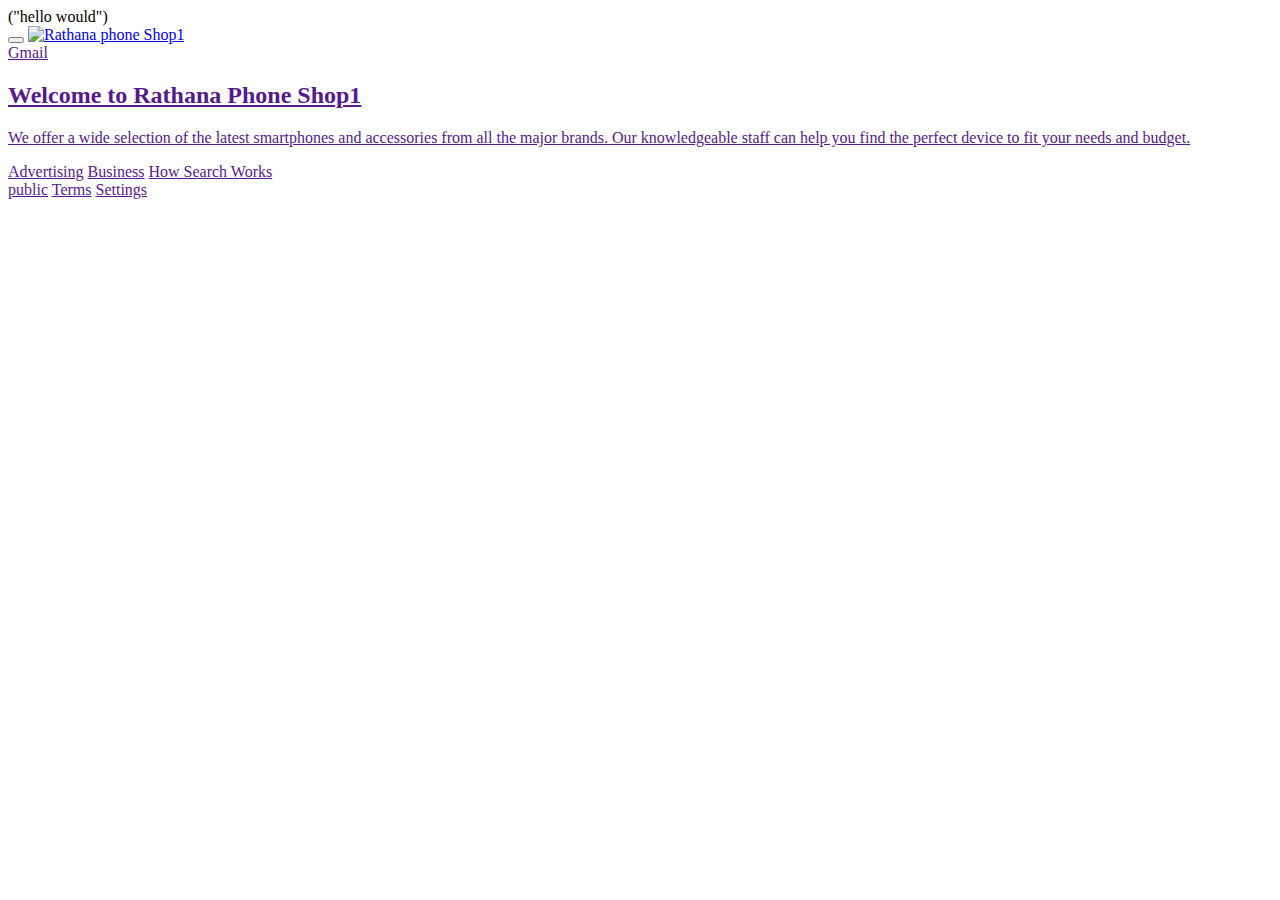
==== Index.html @ 5c0c716b "Update Index.html" ====
<!DOCTYPE html> 
 <html lang="en"> 
 <head> 
    <body><footer></footer>   
     </head><haed> 
            </head><haed>     
     ("hello would") 
     <title> Rathana phone shop1 </title> 
     <meta charset="utf-8"> 
     <meta name="google-site-verification"content="6o3mfq88FPLGRnIKr5-LYJCU0HEBlaS37S48w34IWe0"/> 
     <meta name="viewport" content="width=device-width, initial-scale=1, maximum-scale=5"> 
     <meta name="wed.app" content.id="  
     <link href="https://httprathanaphon.website.info/files/971938/business-logo/logo-1332537698.jpeg?v=744005152."alt="Rathana phone Shop1">                                      
     <link href="https://fonts.googleapis.com/css?family=Roboto:400,700&display=swap" rel="stylesheet"> 
     <link rel="stylesheet" href="https://maxcdn.icons8.com/fonts/line-awesome/1.1/css/line-awesome-font-awesome.min.css"> 
     <link rel="stylesheet" href="css/custom.css"> 
        <title> Test html </title> 
      </head>          
    <body> 
        <header> 
     <nav id="navbar-wrapper" class="navbar navbar-expand-lg navbar-light"> 
        <div class="container"> 
          <div id="image_brand"> 
         <button class="navbar-toggler" type="button" data-toggle="collapse" data-target="#main-navbar" aria-controls="main-navbar" aria-expanded="false" aria-label="Toggle navigation"> 
       <span class="navbar-toggler-icon"></span> 
   </button> 
   <!-- brand logo --> 
   <a href="https://httpsrathanaphon.websites.inof" title="Rathana phone Shop1" class="td-none text-center"> 
      <img class="business-logo mr-3" src="https://httpsrathanaphon.websites.co.in/files/971938/business/logo/logo-1332537698.jpeg?v=74400512"alt="Rathana phone Shop1"> 
        </a>   
        <div class="BackgroundImage"> 
          <div class="bar-right"> 
            <div class="menu"> 
               <a href="">Gmail</> 
                 </div> 
                    <div class="search-bar"> 
                     <div class="search-icon"> 
                   <div class="bottom-bar"> 
               </div> 
            <div class="search-buttons">          
         <p class="search-info"> 
     <h2>Welcome to Rathana Phone Shop1</h2> 
  <p>We offer a wide selection of the latest smartphones and accessories from all the major brands. Our knowledgeable staff can help you find the perfect device to fit your needs and budget.</p> 
          <div class="bottom-bar"> 
            <div class="bar-left"> 
              <div class="menu"> 
               <a href="">Advertising</a> 
               <a href="">Business</a> 
               <a href="">How Search Works</a> 
           </div> 
        </div> 
       <div class="bar-right"> 
         <div class="menu"> 
              <a href="">public</a> 
              <a href="">Terms</a> 
              <a href="">Settings</a> 
          </div> 
        </div> 
      </div> 
   </body>
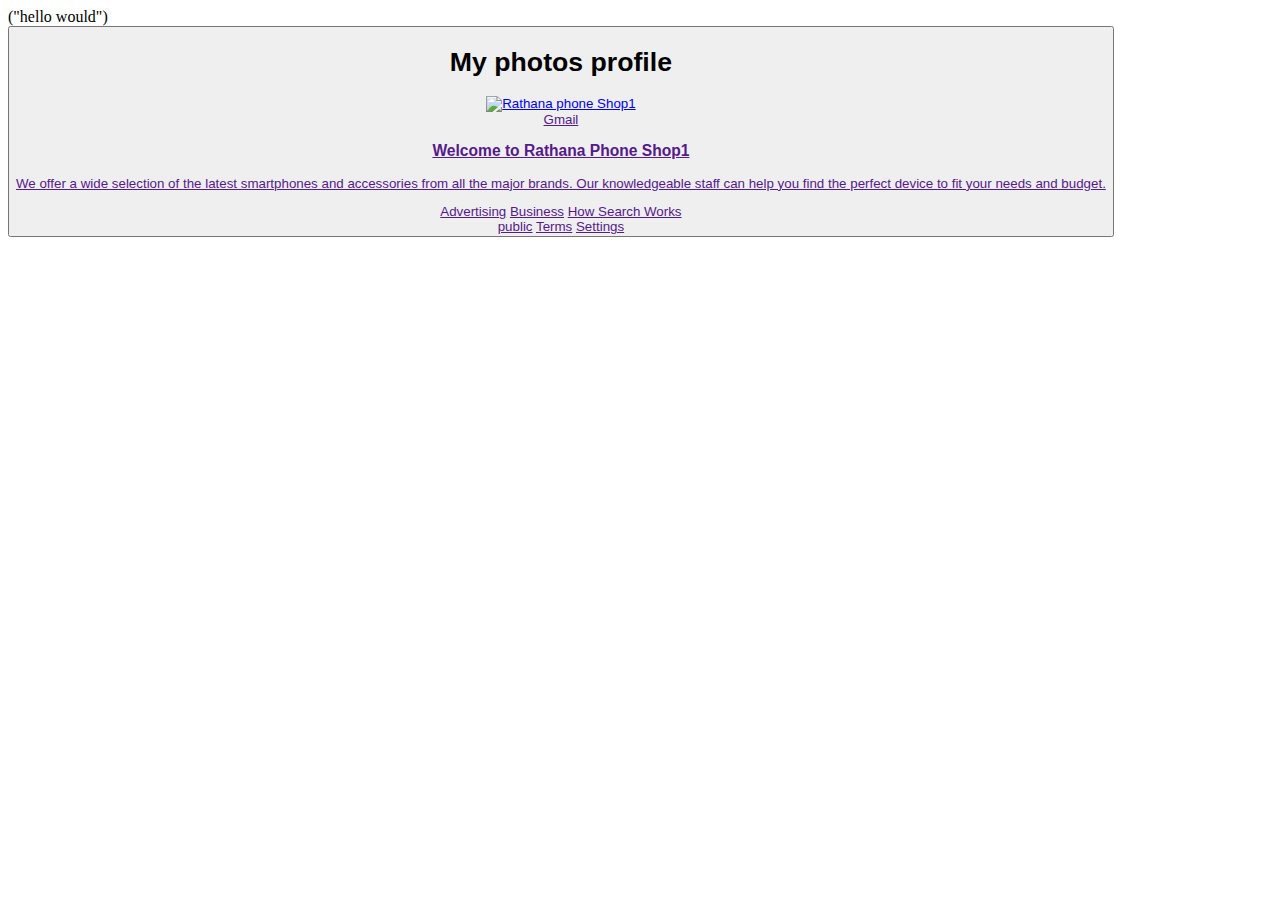
==== commit e2eb7f5f: "Update Index.html" ====
--- a/Index.html
+++ b/Index.html
@@ -1,5 +1,5 @@
 <!DOCTYPE html> 
- <html lang="en"> 
+ <html lang="en.km"> 
  <head> 
     <body><footer></footer>   
      </head><haed> 
@@ -18,15 +18,20 @@
       </head>          
     <body> 
         <header> 
-     <nav id="navbar-wrapper" class="navbar navbar-expand-lg navbar-light"> 
-        <div class="container"> 
-          <div id="image_brand"> 
-         <button class="navbar-toggler" type="button" data-toggle="collapse" data-target="#main-navbar" aria-controls="main-navbar" aria-expanded="false" aria-label="Toggle navigation"> 
+     <nav id="search-wrapper">
+       <div class="navbar navbar-expand-lg navbar-light"> 
+           <div class="container"> 
+              <div id="image_brand"> 
+         <button class="search">
        <span class="navbar-toggler-icon"></span> 
-   </button> 
-   <!-- brand logo --> 
+   <head>
+<body>
+    <h1>My photos profile</h1>
+   <!-- brand logo profile my photo --> 
    <a href="https://httpsrathanaphon.websites.inof" title="Rathana phone Shop1" class="td-none text-center"> 
       <img class="business-logo mr-3" src="https://httpsrathanaphon.websites.co.in/files/971938/business/logo/logo-1332537698.jpeg?v=74400512"alt="Rathana phone Shop1"> 
+<header>
+   <body>
         </a>   
         <div class="BackgroundImage"> 
           <div class="bar-right"> 
@@ -34,12 +39,12 @@
                <a href="">Gmail</> 
                  </div> 
                     <div class="search-bar"> 
-                     <div class="search-icon"> 
+                     <div class="fa fa-search-icon"> 
                    <div class="bottom-bar"> 
                </div> 
             <div class="search-buttons">          
-         <p class="search-info"> 
-     <h2>Welcome to Rathana Phone Shop1</h2> 
+         <p class="wedapp-info"> 
+     <h3>Welcome to Rathana Phone Shop1</h3> 
   <p>We offer a wide selection of the latest smartphones and accessories from all the major brands. Our knowledgeable staff can help you find the perfect device to fit your needs and budget.</p> 
           <div class="bottom-bar"> 
             <div class="bar-left"> 
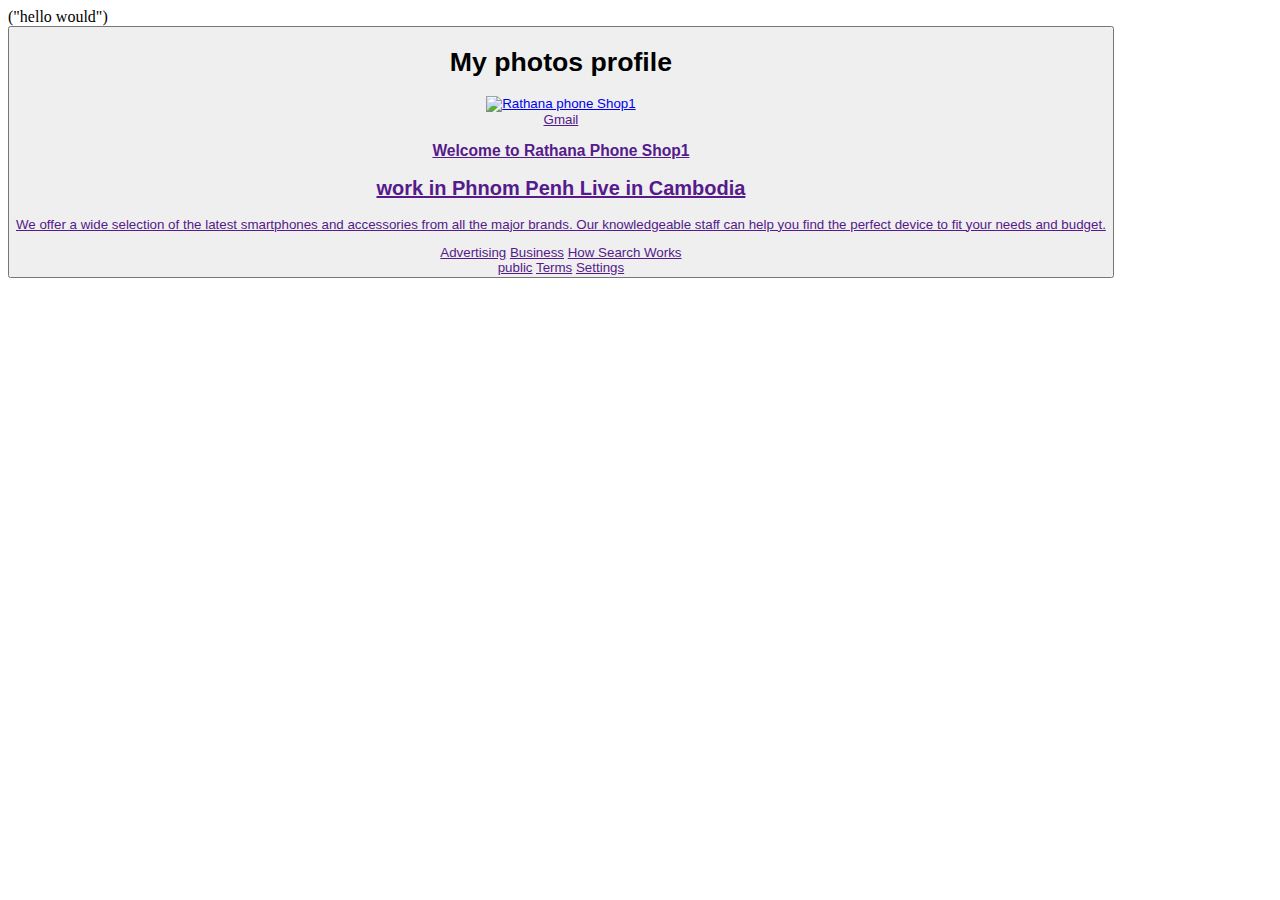
==== commit 4ca06511: "Merge 13ac38c70e93ebc742e08827554758d19c73f750 into 7e1fae77ea8b774a889e848cb3585b20b4a734c6" ====
--- a/Index.html
+++ b/Index.html
@@ -22,17 +22,17 @@
        <div class="navbar navbar-expand-lg navbar-light"> 
            <div class="container"> 
               <div id="image_brand"> 
-         <button class="search">
+          <button class="search">
        <span class="navbar-toggler-icon"></span> 
-   <head>
-<body>
+    <head>
+ <body>
     <h1>My photos profile</h1>
    <!-- brand logo profile my photo --> 
    <a href="https://httpsrathanaphon.websites.inof" title="Rathana phone Shop1" class="td-none text-center"> 
       <img class="business-logo mr-3" src="https://httpsrathanaphon.websites.co.in/files/971938/business/logo/logo-1332537698.jpeg?v=74400512"alt="Rathana phone Shop1"> 
 <header>
    <body>
-        </a>   
+      </a>   
         <div class="BackgroundImage"> 
           <div class="bar-right"> 
             <div class="menu"> 
@@ -45,6 +45,7 @@
             <div class="search-buttons">          
          <p class="wedapp-info"> 
      <h3>Welcome to Rathana Phone Shop1</h3> 
+    <h2>work in Phnom Penh Live in Cambodia</h2>
   <p>We offer a wide selection of the latest smartphones and accessories from all the major brands. Our knowledgeable staff can help you find the perfect device to fit your needs and budget.</p> 
           <div class="bottom-bar"> 
             <div class="bar-left"> 
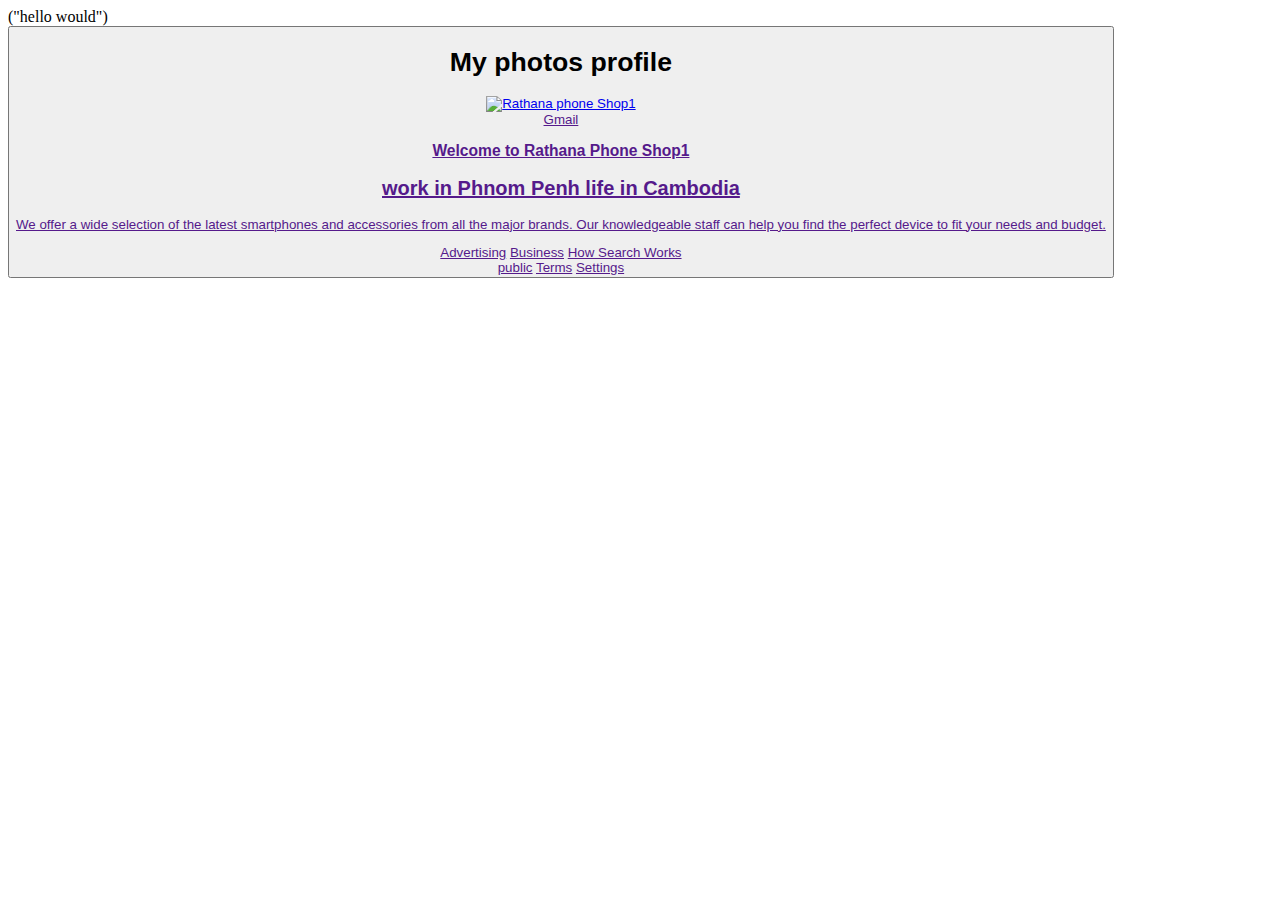
==== commit 0241bbec: "Update Index.html" ====
--- a/Index.html
+++ b/Index.html
@@ -5,16 +5,16 @@
      </head><haed> 
             </head><haed>     
      ("hello would") 
-     <title> Rathana phone shop1 </title> 
      <meta charset="utf-8"> 
      <meta name="google-site-verification"content="6o3mfq88FPLGRnIKr5-LYJCU0HEBlaS37S48w34IWe0"/> 
-     <meta name="viewport" content="width=device-width, initial-scale=1, maximum-scale=5"> 
-     <meta name="wed.app" content.id="  
+     <meta name="viewport" content="width=device-width, initial-scale=1, maximum-scale=5">
+     <meta name="content.website-id="google-site-verification: googlee9c9e70123469956.html">
+     <likn href="https://www.google.com">
      <link href="https://httprathanaphon.website.info/files/971938/business-logo/logo-1332537698.jpeg?v=744005152."alt="Rathana phone Shop1">                                      
      <link href="https://fonts.googleapis.com/css?family=Roboto:400,700&display=swap" rel="stylesheet"> 
      <link rel="stylesheet" href="https://maxcdn.icons8.com/fonts/line-awesome/1.1/css/line-awesome-font-awesome.min.css"> 
      <link rel="stylesheet" href="css/custom.css"> 
-        <title> Test html </title> 
+        <title> Rathana phone Shop1 </title> 
       </head>          
     <body> 
         <header> 
@@ -24,16 +24,16 @@
               <div id="image_brand"> 
           <button class="search">
        <span class="navbar-toggler-icon"></span> 
-    <head>
- <body>
+   <head>
+<body>
     <h1>My photos profile</h1>
    <!-- brand logo profile my photo --> 
    <a href="https://httpsrathanaphon.websites.inof" title="Rathana phone Shop1" class="td-none text-center"> 
       <img class="business-logo mr-3" src="https://httpsrathanaphon.websites.co.in/files/971938/business/logo/logo-1332537698.jpeg?v=74400512"alt="Rathana phone Shop1"> 
 <header>
    <body>
-      </a>   
-        <div class="BackgroundImage"> 
+        </a>   
+        <div class="BackgroundImage">          
           <div class="bar-right"> 
             <div class="menu"> 
                <a href="">Gmail</> 
@@ -45,7 +45,7 @@
             <div class="search-buttons">          
          <p class="wedapp-info"> 
      <h3>Welcome to Rathana Phone Shop1</h3> 
-    <h2>work in Phnom Penh Live in Cambodia</h2>
+    <h2>work in Phnom Penh life in Cambodia</h2>
   <p>We offer a wide selection of the latest smartphones and accessories from all the major brands. Our knowledgeable staff can help you find the perfect device to fit your needs and budget.</p> 
           <div class="bottom-bar"> 
             <div class="bar-left"> 
